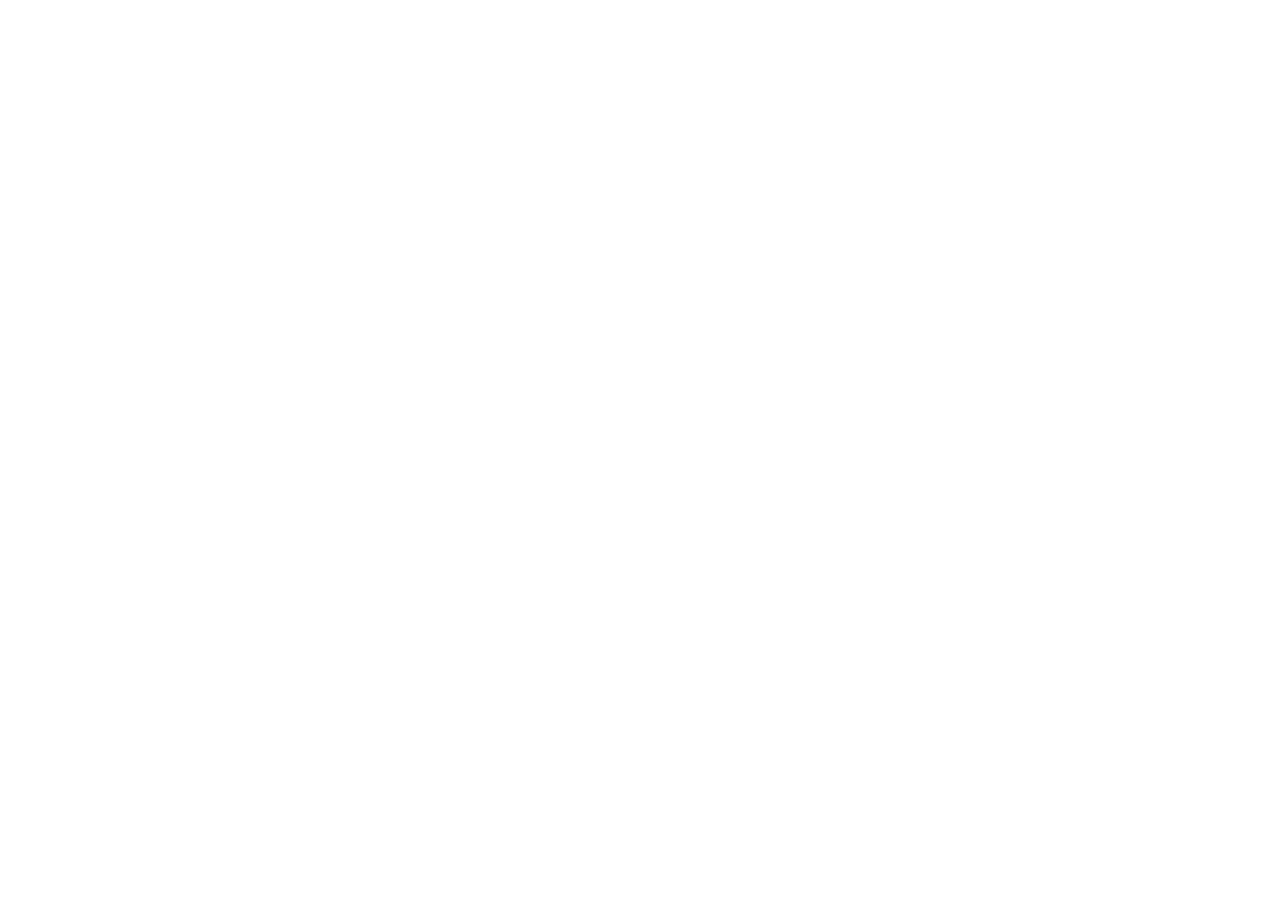
==== index.html @ 15fc5650 "Added Document structure and head content to index.html" ====
<!DOCTYPE html>
<html lang="en">
<head>
    <meta charset="UTF-8">
    <meta name="description" content="Exceptional Realty Group, your real estate agent for buying, selling, and renting throughout New York City">
    <meta name="keywords" content="Exceptional Realty Group, real estate, houses, property">
    <meta name="author" content="Grace">
    <meta name="viewport" content="width=device-width, initial-scale=1.0"> 
    <link href="https://fonts.googleapis.com/css?family=Monoton" rel="stylesheet">
    <title>Exceptional Realty Group - Luxury Homes - About</title>  
</head>
</html>
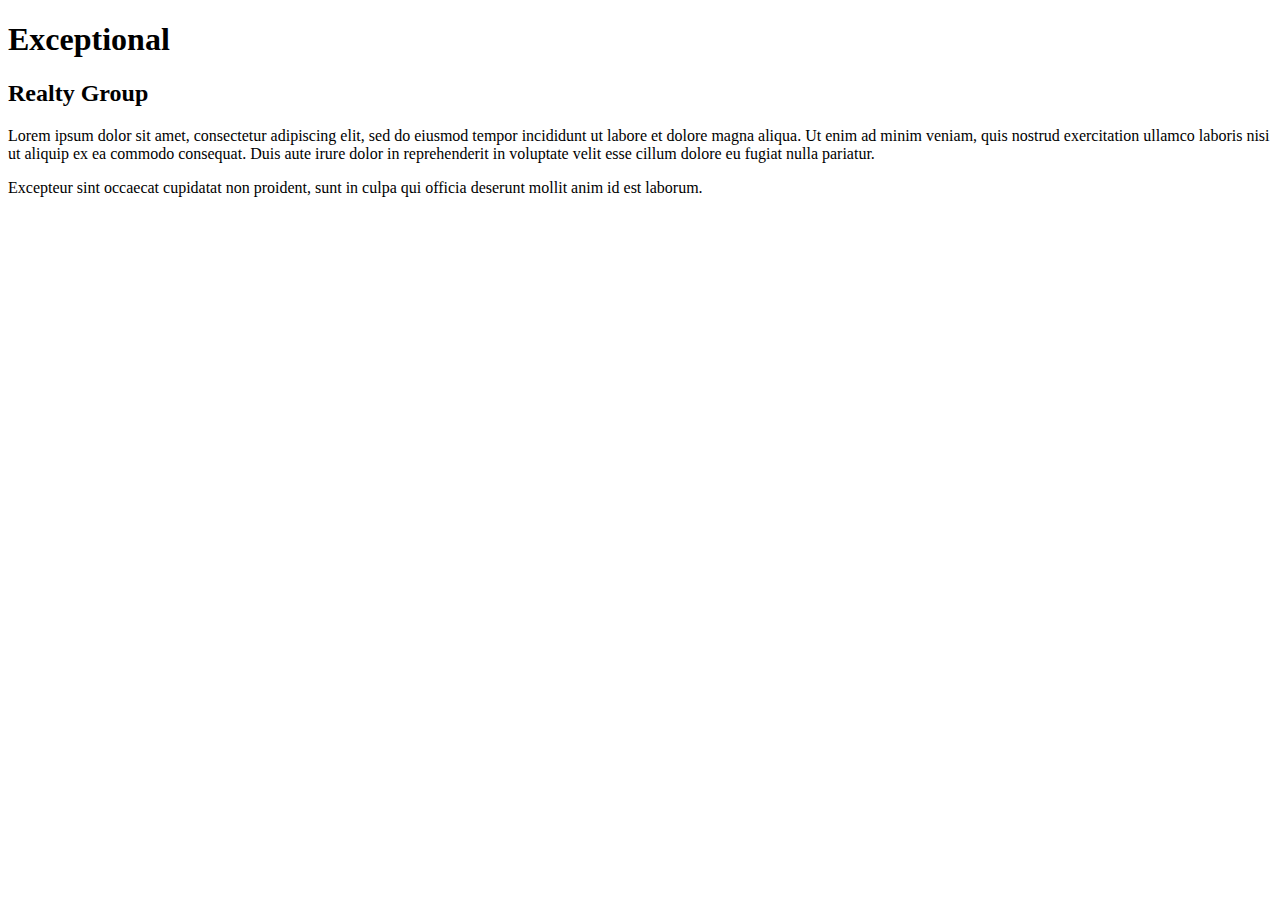
==== commit 80a6ec00: "Add body content to index.html" ====
--- a/index.html
+++ b/index.html
@@ -7,6 +7,16 @@
     <meta name="author" content="Grace">
     <meta name="viewport" content="width=device-width, initial-scale=1.0"> 
     <link href="https://fonts.googleapis.com/css?family=Monoton" rel="stylesheet">
-    <title>Exceptional Realty Group - Luxury Homes - About</title>  
+    <title>Exceptional Realty Group - Luxury Homes - About</title>
 </head>
+    <body>
+        <h1>Exceptional</h1>
+        <h2>Realty Group</h2>
+
+        <p>Lorem ipsum dolor sit amet, consectetur adipiscing elit, sed do eiusmod tempor incididunt ut labore et dolore magna aliqua. Ut enim ad minim veniam, quis nostrud exercitation ullamco laboris nisi ut aliquip ex ea commodo consequat. Duis aute irure dolor in reprehenderit in voluptate velit esse cillum dolore eu fugiat nulla pariatur.
+        </p>
+        <p>
+        Excepteur sint occaecat cupidatat non proident, sunt in culpa qui officia deserunt mollit anim id est laborum.
+        </p>
+    </body>
 </html>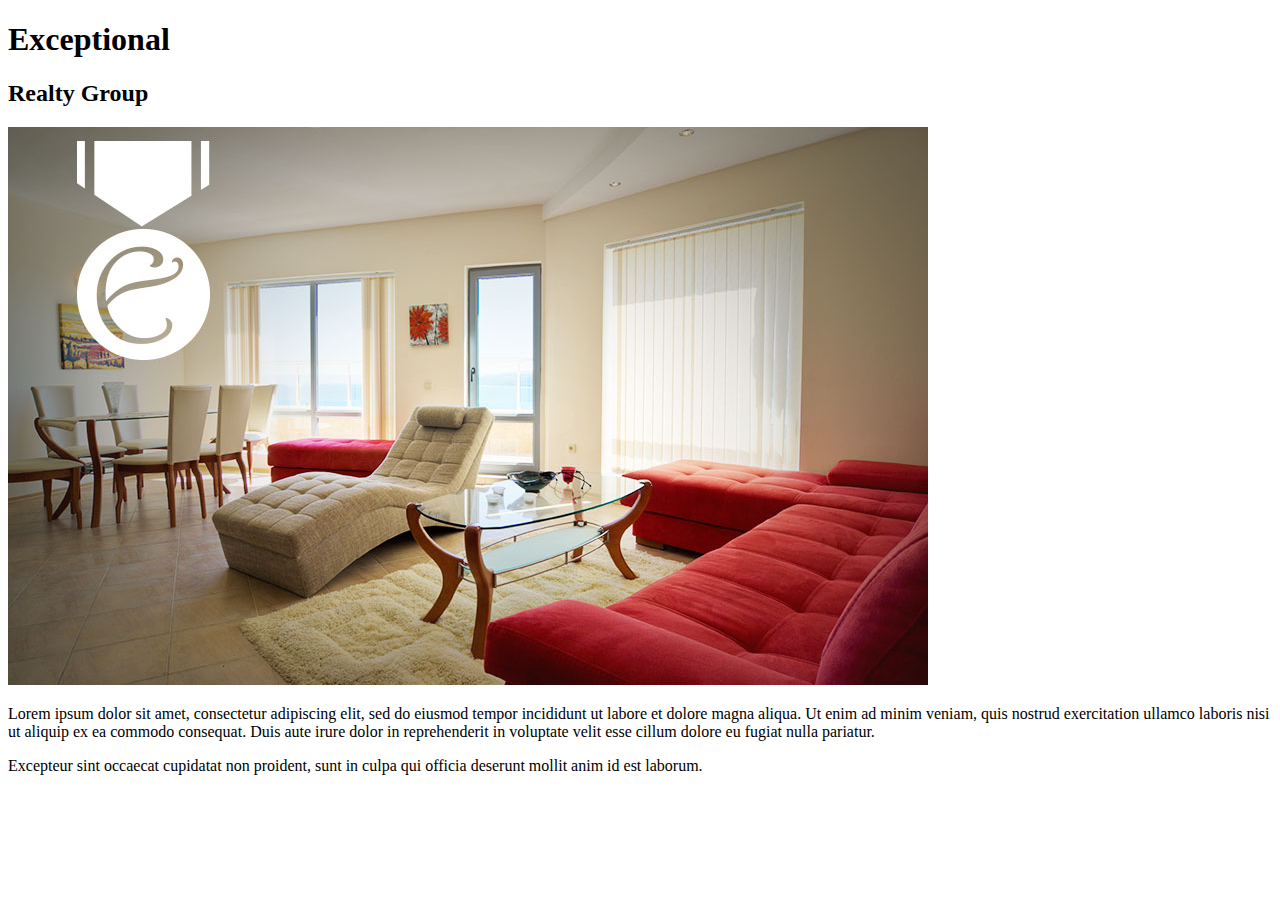
==== commit 33123c0e: "Added image of beautiful living room" ====
--- a/index.html
+++ b/index.html
@@ -13,6 +13,7 @@
         <h1>Exceptional</h1>
         <h2>Realty Group</h2>
 
+        <img src="images/intro-pic.jpg" alt="a beautiful living room" title="Welcome to Exceptional Realty">        
         <p>Lorem ipsum dolor sit amet, consectetur adipiscing elit, sed do eiusmod tempor incididunt ut labore et dolore magna aliqua. Ut enim ad minim veniam, quis nostrud exercitation ullamco laboris nisi ut aliquip ex ea commodo consequat. Duis aute irure dolor in reprehenderit in voluptate velit esse cillum dolore eu fugiat nulla pariatur.
         </p>
         <p>
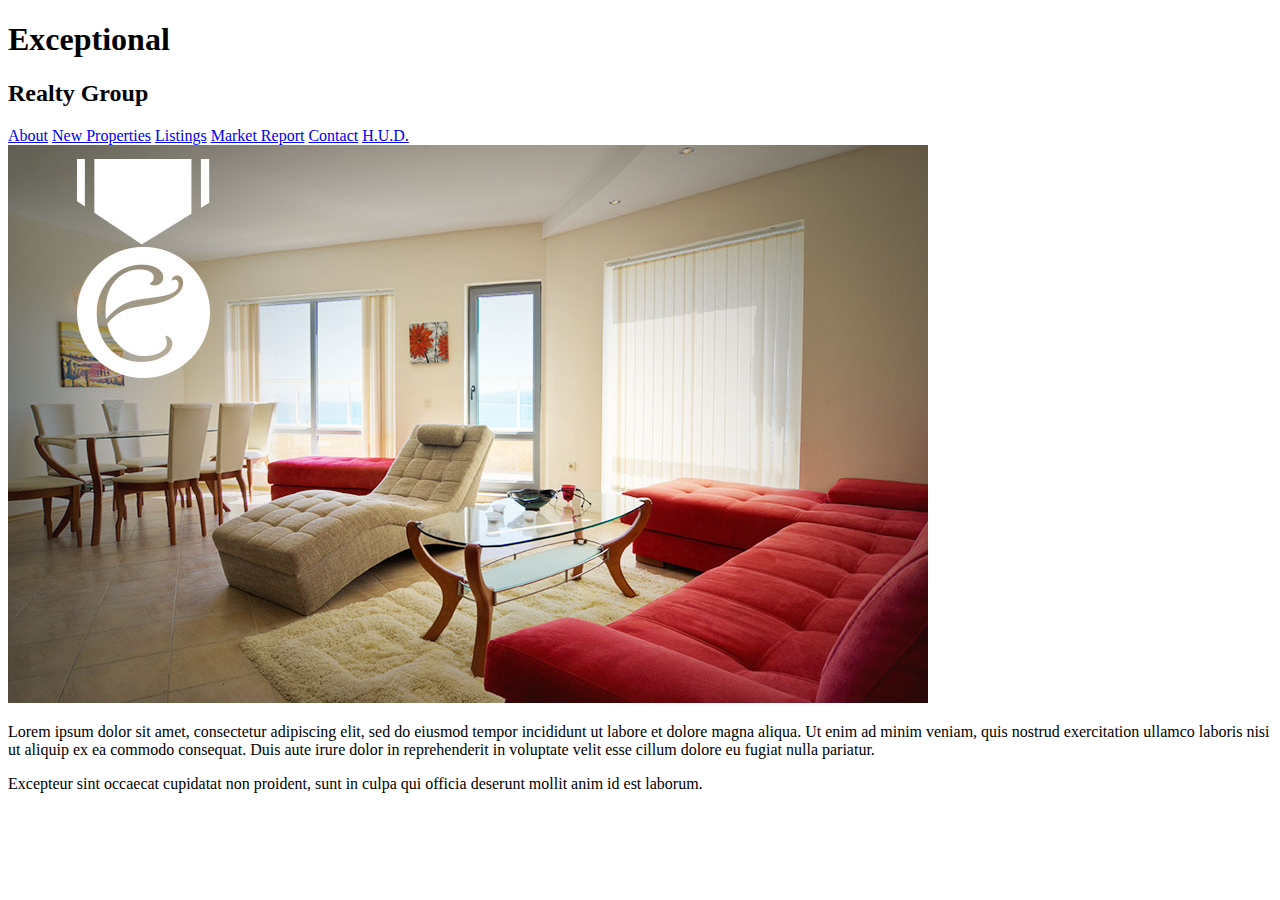
==== commit 64a84e2f: "Started real-estate-listings.html" ====
--- a/index.html
+++ b/index.html
@@ -13,6 +13,13 @@
         <h1>Exceptional</h1>
         <h2>Realty Group</h2>
 
+        <a href="index.html">About</a>
+        <a href="new-properties.html">New Properties</a>
+        <a href="real-estate-listings.html">Listings</a>
+        <a href="market-report.html">Market Report</a>
+        <a href="contact.html">Contact</a>
+        <a href="http://hud.gov" target='_blank'>H.U.D.</a>
+
         <img src="images/intro-pic.jpg" alt="a beautiful living room" title="Welcome to Exceptional Realty">        
         <p>Lorem ipsum dolor sit amet, consectetur adipiscing elit, sed do eiusmod tempor incididunt ut labore et dolore magna aliqua. Ut enim ad minim veniam, quis nostrud exercitation ullamco laboris nisi ut aliquip ex ea commodo consequat. Duis aute irure dolor in reprehenderit in voluptate velit esse cillum dolore eu fugiat nulla pariatur.
         </p>
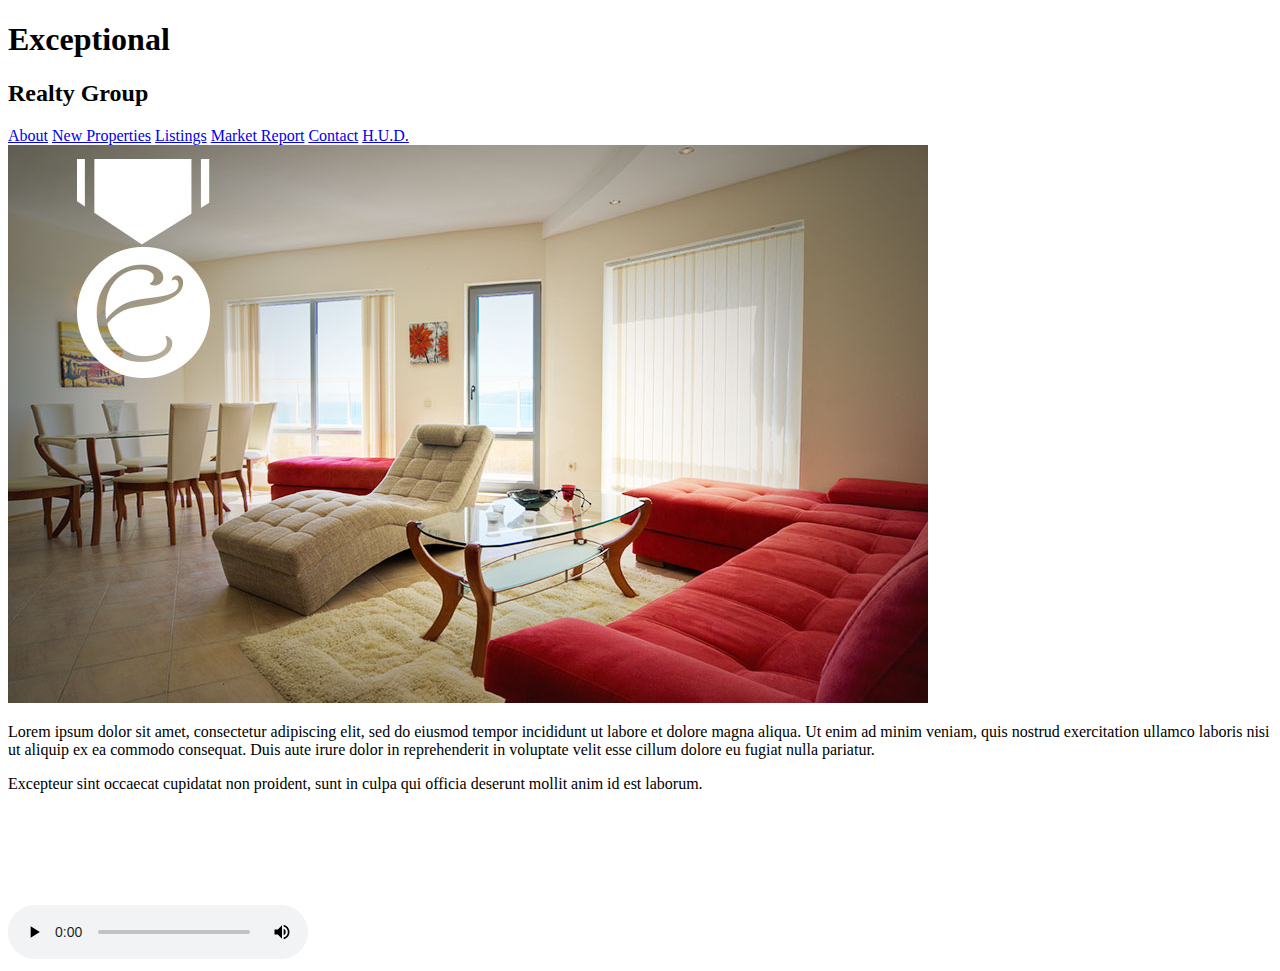
==== commit 1e81a720: "add embedded video to index.html" ====
--- a/index.html
+++ b/index.html
@@ -26,5 +26,11 @@
         <p>
         Excepteur sint occaecat cupidatat non proident, sunt in culpa qui officia deserunt mollit anim id est laborum.
         </p>
+
+        <video controls>
+            <source src="videos/real-estate.mp4" type="video/mp4">
+            <source src="videos/real-estate.ogv" type="video/ogg">
+            <p>Your browser does not support HTML5 video. <a href="https://browsehappy.com/" target="_blank">Please upgrade your browser.</a></p>
+          </video>        
     </body>
 </html>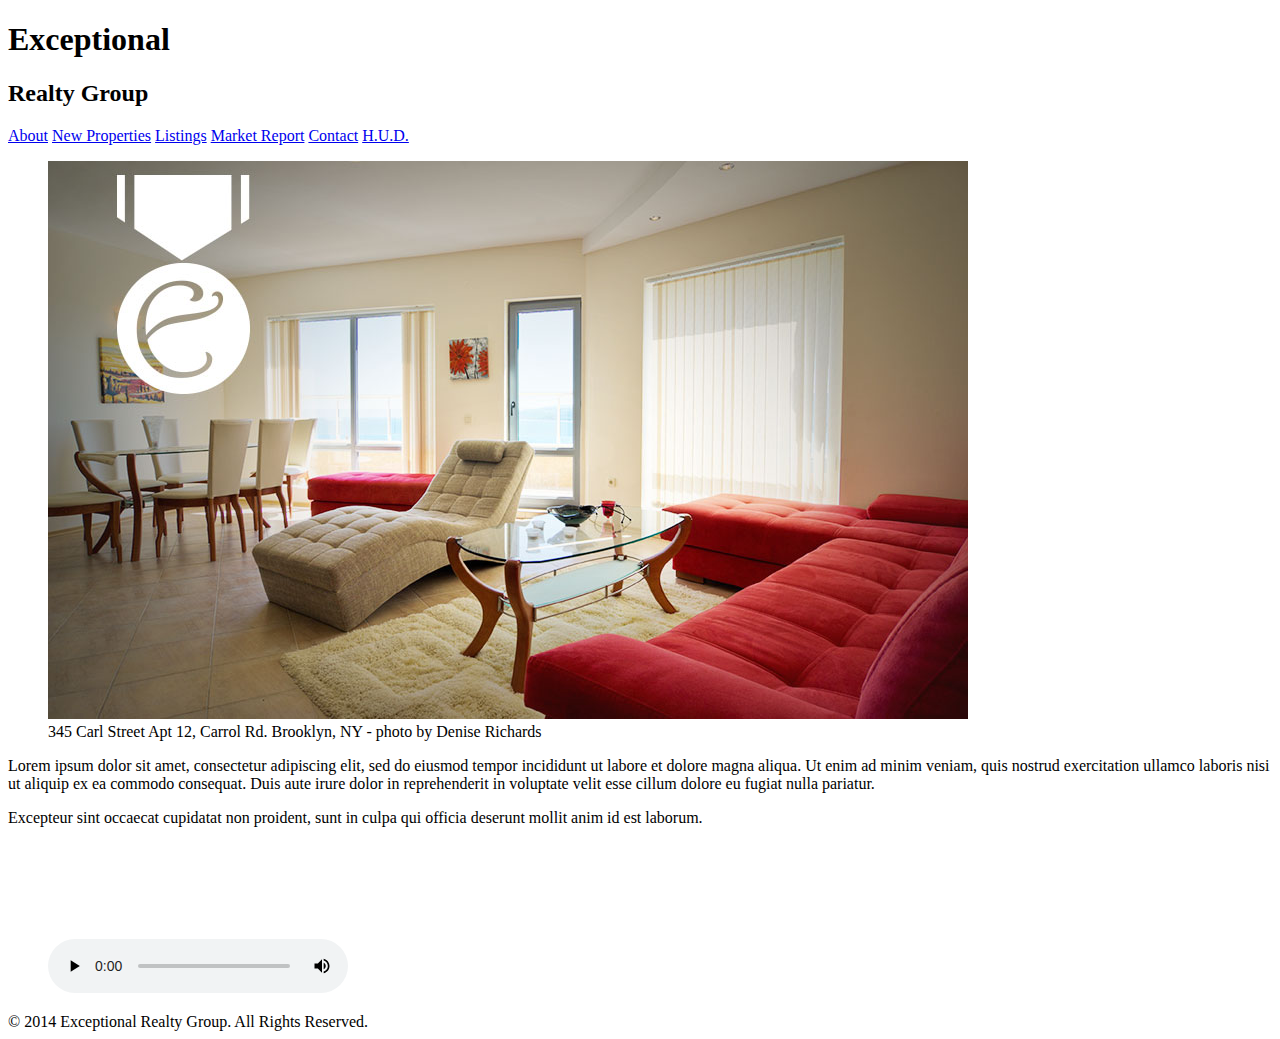
==== commit 54059dda: "add semantic containers to index" ====
--- a/index.html
+++ b/index.html
@@ -10,27 +10,43 @@
     <title>Exceptional Realty Group - Luxury Homes - About</title>
 </head>
     <body>
-        <h1>Exceptional</h1>
-        <h2>Realty Group</h2>
+        <header>
+            <h1>Exceptional</h1>
+            <h2>Realty Group</h2>
+            
+            <nav>
+                <a href="index.html">About</a>
+                <a href="new-properties.html">New Properties</a>
+                <a href="real-estate-listings.html">Listings</a>
+                <a href="market-report.html">Market Report</a>
+                <a href="contact.html">Contact</a>
+                <a href="http://hud.gov" target='_blank'>H.U.D.</a>
+            </nav>
+        </header>
 
-        <a href="index.html">About</a>
-        <a href="new-properties.html">New Properties</a>
-        <a href="real-estate-listings.html">Listings</a>
-        <a href="market-report.html">Market Report</a>
-        <a href="contact.html">Contact</a>
-        <a href="http://hud.gov" target='_blank'>H.U.D.</a>
+        <section id="featured-property">
+            <figure>
+                <img src="images/intro-pic.jpg" alt="a beautiful living room" title="Welcome to Exceptional Realty">        
+                <figcaption>345 Carl Street Apt 12, Carrol Rd. Brooklyn, NY - photo by Denise Richards</figcaption>
+            </figure>
+            <p>Lorem ipsum dolor sit amet, consectetur adipiscing elit, sed do eiusmod tempor incididunt ut labore et dolore magna aliqua. Ut enim ad minim veniam, quis nostrud exercitation ullamco laboris nisi ut aliquip ex ea commodo consequat. Duis aute irure dolor in reprehenderit in voluptate velit esse cillum dolore eu fugiat nulla pariatur.
+            </p>
+            <p>
+            Excepteur sint occaecat cupidatat non proident, sunt in culpa qui officia deserunt mollit anim id est laborum.
+            </p>
+        </section>
 
-        <img src="images/intro-pic.jpg" alt="a beautiful living room" title="Welcome to Exceptional Realty">        
-        <p>Lorem ipsum dolor sit amet, consectetur adipiscing elit, sed do eiusmod tempor incididunt ut labore et dolore magna aliqua. Ut enim ad minim veniam, quis nostrud exercitation ullamco laboris nisi ut aliquip ex ea commodo consequat. Duis aute irure dolor in reprehenderit in voluptate velit esse cillum dolore eu fugiat nulla pariatur.
-        </p>
-        <p>
-        Excepteur sint occaecat cupidatat non proident, sunt in culpa qui officia deserunt mollit anim id est laborum.
-        </p>
-
-        <video controls>
-            <source src="videos/real-estate.mp4" type="video/mp4">
-            <source src="videos/real-estate.ogv" type="video/ogg">
-            <p>Your browser does not support HTML5 video. <a href="https://browsehappy.com/" target="_blank">Please upgrade your browser.</a></p>
-          </video>        
+        <section id="promotional">
+            <figure>
+                <video controls>
+                    <source src="videos/real-estate.mp4" type="video/mp4">
+                    <source src="videos/real-estate.ogv" type="video/ogg">
+                    <p>Your browser does not support HTML5 video. <a href="https://browsehappy.com/" target="_blank">Please upgrade your browser.</a></p>
+                </video>
+            </figure>
+        </section>
+        <footer>
+            &copy; 2014 Exceptional Realty Group. All Rights Reserved.
+        </footer>
     </body>
 </html>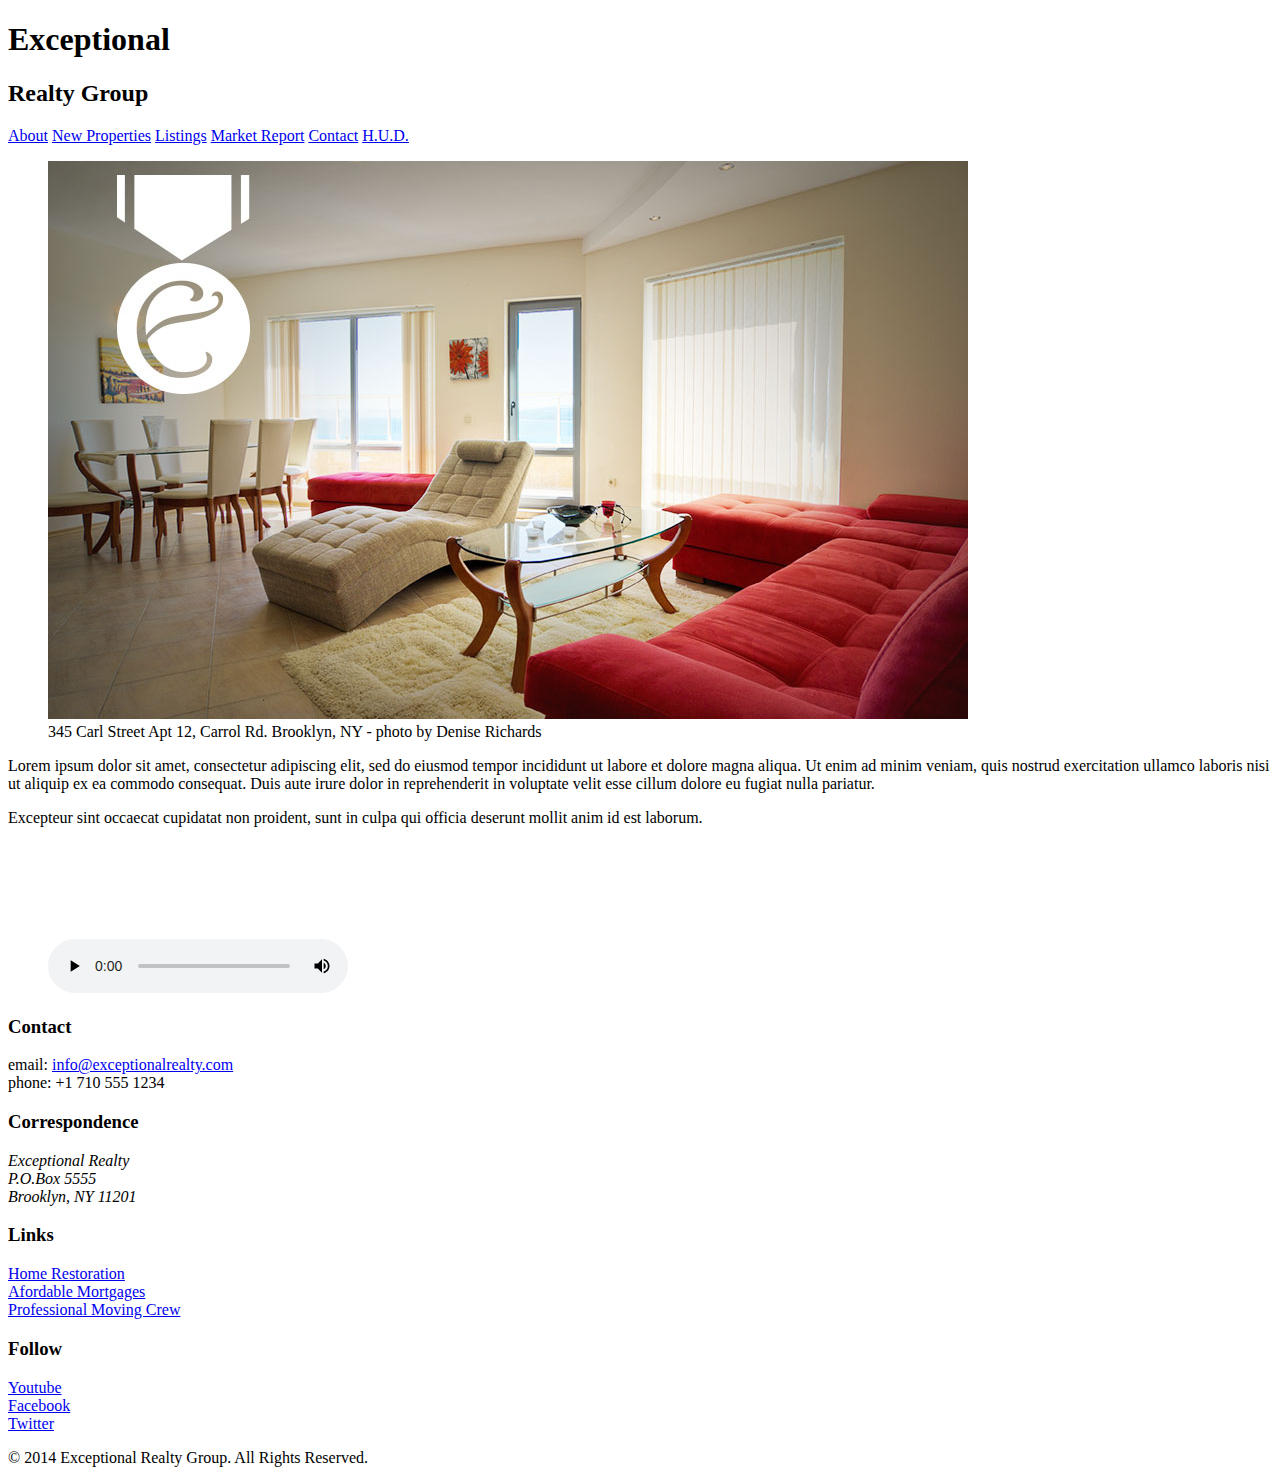
==== commit 7078b921: "Add new sections to index.html" ====
--- a/index.html
+++ b/index.html
@@ -45,6 +45,41 @@
                 </video>
             </figure>
         </section>
+
+        <section id="details">
+                <div>
+                  <h3>Contact</h3>
+                  <p>
+                    email: <a href="mailto:info@exceptionalrealty.com">info@exceptionalrealty.com</a><br>
+                    phone: +1 710 555 1234
+                  </p>
+                  <h3>Correspondence</h3>
+                  <address>
+                    Exceptional Realty<br>
+                    P.O.Box 5555<br>
+                    Brooklyn, NY 11201
+                  </address>
+                </div>
+          
+                <div>
+                  <h3>Links</h3>
+                  <p>
+                    <a href="#" target="_blank">Home Restoration</a><br>
+                    <a href="#" target="_blank">Afordable Mortgages</a><br>
+                    <a href="#" target="_blank">Professional Moving Crew</a>
+                  </p>
+                </div>
+          
+                <div>
+                  <h3>Follow</h3>
+                  <p>
+                    <a href="#" target="_blank">Youtube</a><br>
+                    <a href="#" target="_blank">Facebook</a><br>
+                    <a href="#" target="_blank">Twitter</a>
+                  </p>
+                </div>
+              </section>
+                      
         <footer>
             &copy; 2014 Exceptional Realty Group. All Rights Reserved.
         </footer>
